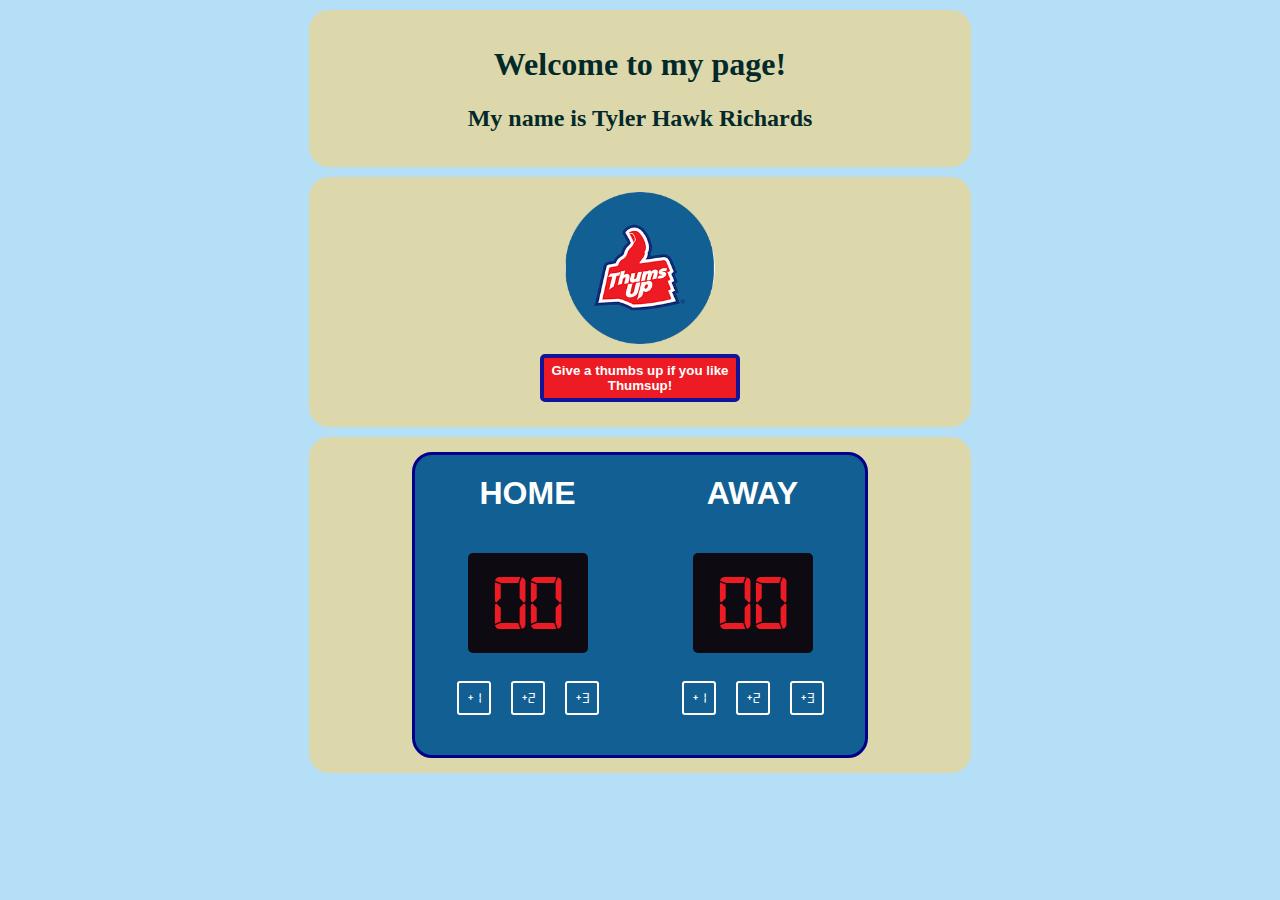
==== myFirstFile.html @ 30ea3cea "Initial upload" ====
<!DOCTYPE html>
<html lang="en">
  <head>
    <meta charset="UTF-8">
    <meta name="viewport" content="width=device-width, initial-scale=1.0">
    <meta http-equiv="X-UA-Compatible" content="ie=edge">
    <title>Tyler Hawk's First Page</title>
    <link rel="stylesheet" href="myfirststyle.css">
  </head>
  <body>

    <div class="header">
        <h1>Welcome to my page!</h1>
        <h2>My name is Tyler Hawk Richards</h2>
    </div>
    <div class="survay">
      <div id="image-count-container">
        <div id="count-spacer-show" ></div>
        <div id="count-container" class="hide">
          <div id="count">
            <span id="heart-text"></span>
            <div class="heart-shape" id="heart">
            </div>
          </div>
        </div>
        <img id="thums-img" src="thumsup.png">
        <div id="count-spacer"></div>
      </div>
      <button id="thumbsUpBtn" onclick="increment()">Give a thumbs up if you like Thumsup!</button>

    </div>
    <div class="score-board-container">
      <div id="score-board">
        <div id='home' >
          <h1 class="home">HOME</h1>
          <div id='number-box'>
            <span id="home-score">00</span>
          </div>
          <div id="score-controlers">
            <div id="add-one-home" class="score-btn">
              <span>+1</span>
            </div>
            <div id="add-two-home" class="score-btn">
              <span>+2</span>
            </div>
            <div id="add-three-home" class="score-btn">
              <span>+3</span>
            </div>
          </div>
        </div>
        <div id="away" >
          <h1 class="away">AWAY</h1>
          <div id="number-box">
            <span id="away-score">00</span>
          </div>
          <div id="score-controlers">
            <div id="add-one-away" class="score-btn">
              <span>+1</span>
            </div>
            <div id="add-two-away" class="score-btn">
              <span>+2</span>
            </div>
            <div id="add-three-away" class="score-btn">
              <span>+3</span>
            </div>
          </div>
        </div>
      </div>
    </div>
	<script src="letsStartHere.js"></script>
  </body>
</html>
---- myfirststyle.css ----
:root{
    --thumsup-red:#ED1B24;
    --thumsup-blue: #125F93;
}

@font-face {
    font-family: digital-7;
    src: url(digital-7\ \(mono\).ttf);
}
body{
    background-color: rgb(180, 223, 247);
}
.header, .survay, .score-board-container{

    padding: 15px;
    margin: auto;
    margin-top: 10px;
    width: 50%;
    min-width: 500px;
    background-color: rgb(221, 216, 171);
    border-radius: 20px;

}
#image-count-container{
    display: flex;
    justify-content: center;
    flex-direction: row-reverse;
}
#count-spacer{
    width: 80px;
}
#count-spacer-show{
    width: 80px;
}

.hide{
    display: none;
}

#count-container{
    width: 80px;
    height: 80px;
    border-radius: 50%;
    background-color: var(--thumsup-blue); 
    color: white;
}

#count{
    z-index: 5;
    white-space: pre;
    font-weight: bold;
}

h1, h2{
    text-align: center;
    color: rgb(4, 41, 42);
}

#thums-img{
    width: 150px;
}

#thumbsUpBtn{
    display: block;
    margin: 10px auto;
    width: 200px;
    background-color: var(--thumsup-red); 
    color: white;
    border: 4px solid rgb(20, 20, 154);
    border-radius: 5px;
    text-align: center;
    font-weight: bold;
    cursor: pointer;
    padding: 5px;
}

#thumbsUpBtn:active{
    background-color: darkred;
    scale: 1.2;
}
.heart-shape{
    position: relative;
    width: 40px;
    height: 40px;
    -webkit-transform: rotate(45deg);
    -moz-transform: rotate(45deg);
    -ms-transform: rotate(45deg);
    -o-transform: rotate(45deg);
    transform: rotate(45deg);
    background-color: var(--thumsup-red);
  }

  .heart-shape:before,
  .heart-shape:after{
    position: absolute;
    width: 40px;
    height: 40px;
    content: '';
    -webkit-border-radius: 50%;
    -moz-border-radius: 50%;
    -o-border-radius: 50%;
    border-radius: 50%;
    background-color: var(--thumsup-red);
  }
  .heart-shape:before{
    bottom: 0px;
    left: -20px;
  }
  .heart-shape:after{
    top: -20px;
    right: 0px;
  }

  #heart{
margin-top: -27px;
   margin-left: 20px;
  }
  #heart-text{
    position: absolute;
    color: white;
    margin-top: 10px;
    margin-left: -42px;
    z-index: 10;
  }
 

 #score-board{
    height: 300px;
    width: 450px;
    border-radius: 20px;
    border: 3px solid darkblue;
    background-color:#125F93;
    display: flex;
    align-items: center;
    justify-content: space-around;
   margin-left: auto;
   margin-right: auto;
 } 

#home, #away{
    display: flex;
    flex-direction: column;
    align-items: center;
    justify-content: center;
    height: 80%;
    width: 40%;
   
   
}

 .home, .away{
    display:block;
    font-family: Impact, Haettenschweiler, 'Arial Narrow Bold', sans-serif;
    font-weight: bolder;
    color: white;
    margin-top: -10px;
}

#number-box{
    display: flex;
    justify-content: center;
    margin: auto;
    height: 100px;
    width: 120px;
    background-color:rgb(13, 11, 17);
    border-radius: 5px;

}

#score-controlers{
  display: flex;
  flex-direction: row;
  
}

.score-btn{
    margin: 10px;
    height: 30px;
    width: 30px;
    border-radius: 3px;
    border: 2px solid white;
    color: white;
    font-family: digital-7;
    text-align: center;
    line-height: 30px;
    cursor: pointer;
}   

.score-btn:active{
    background-color: #568eb3;
}

#home-score, #away-score{
    font-family: digital-7;
    color: var(--thumsup-red);
    line-height: 100px;
    font-size: 80px;
}
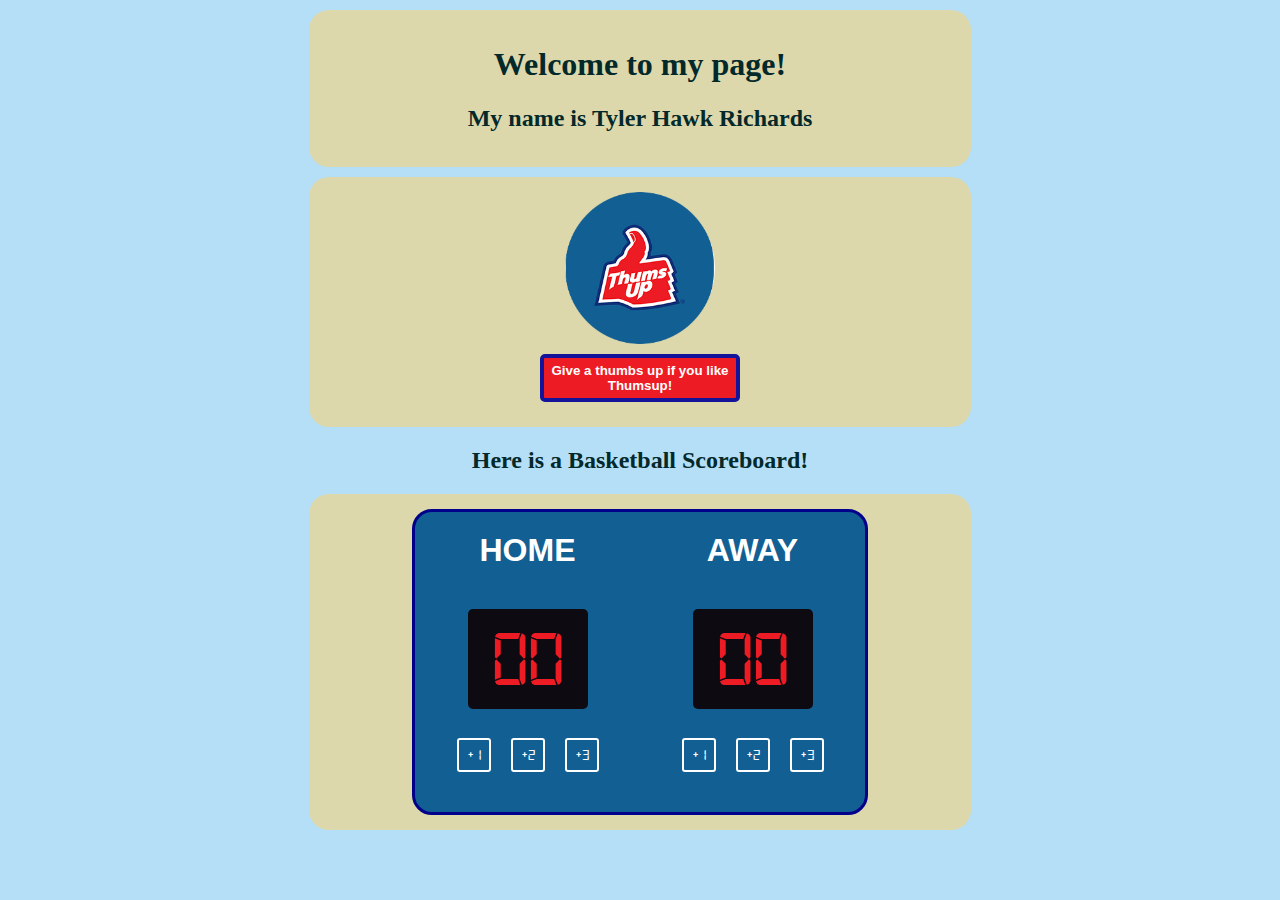
==== commit 97c12452: "add title" ====
--- a/myFirstFile.html
+++ b/myFirstFile.html
@@ -28,6 +28,9 @@
       </div>
       <button id="thumbsUpBtn" onclick="increment()">Give a thumbs up if you like Thumsup!</button>
 
+    </div>
+    <div>
+      <h2>Here is a Basketball Scoreboard!</h2>
     </div>
     <div class="score-board-container">
       <div id="score-board">
